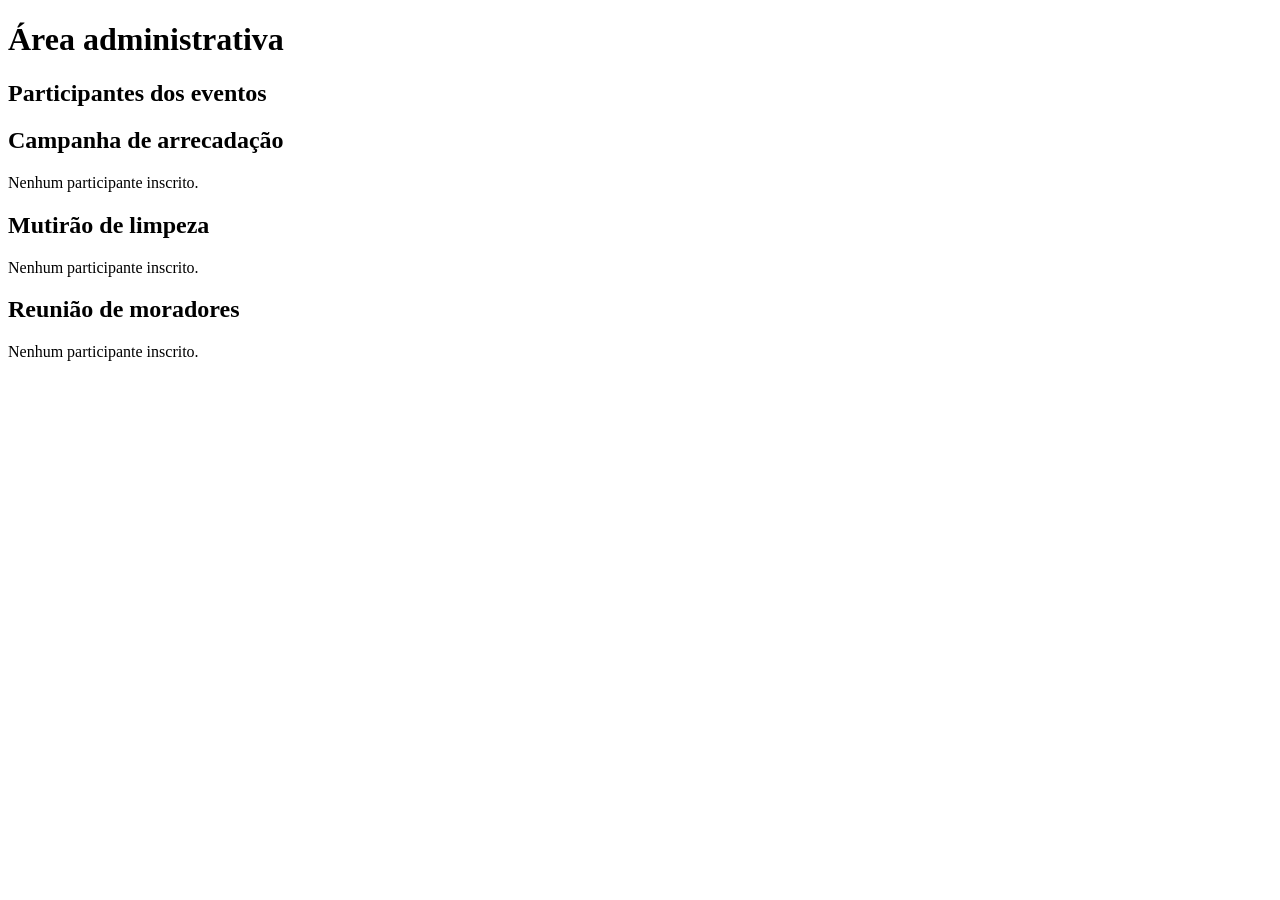
==== admin.html @ 7a1d3fa5 "feat: implementação da página de eventos" ====
<!DOCTYPE html>
<html lang="pt-br">

<head>
    <meta charset="UTF-8">
    <meta name="viewport" content="width=device-width, initial-scale=1.0">

    <title>Área administrativa</title>

    <link rel="stylesheet" href="resources/css/style.css">

    <script type="module" src="resources/script/admin.js"></script>
</head>

<body>

    <h1>Área administrativa</h1>

    <h2>Participantes dos eventos</h2>

    <div id="listaParticipantes"></div>

</body>

</html>
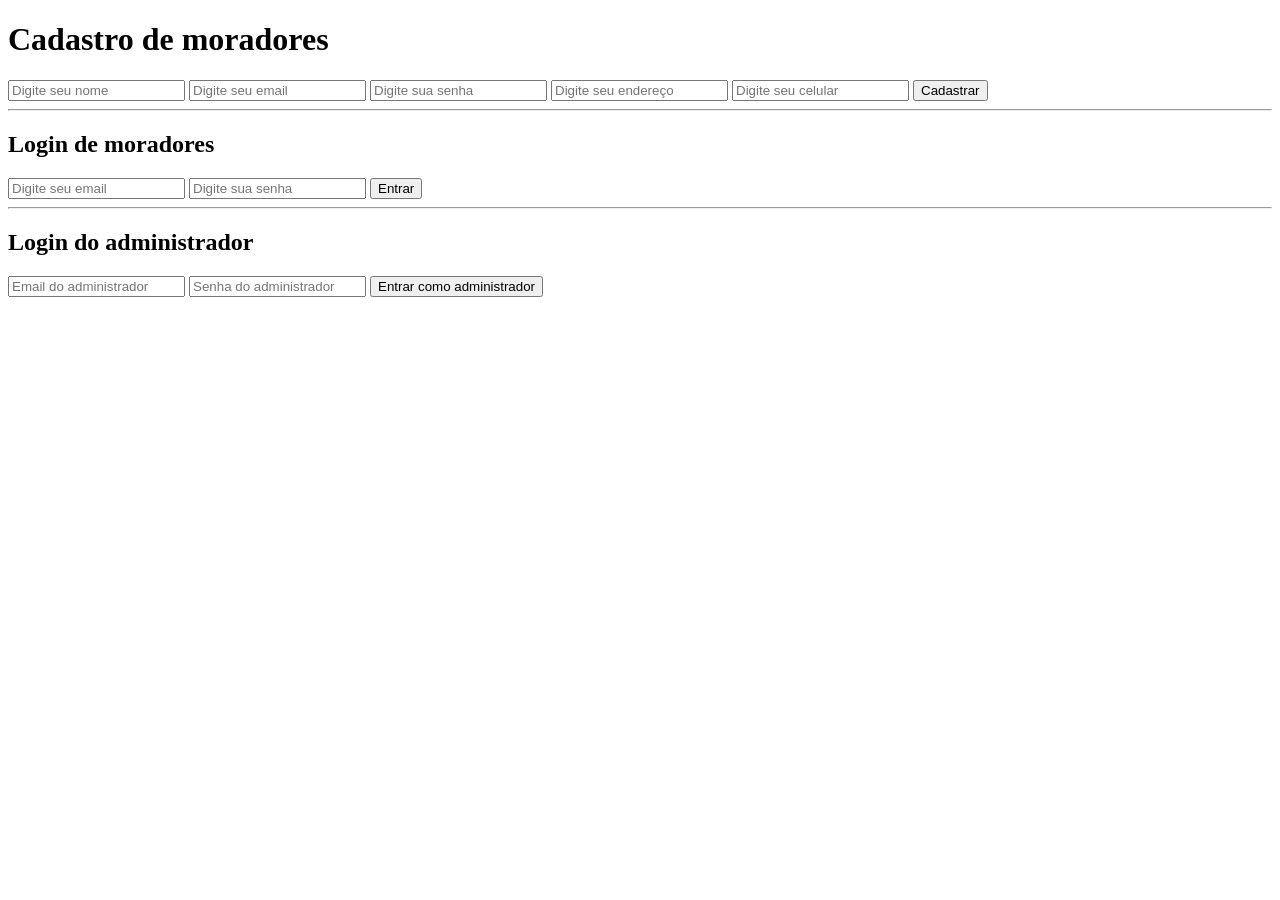
==== commit 6d524bd7: "feat: atualiza projeto" ====
--- a/admin.html
+++ b/admin.html
@@ -9,18 +9,22 @@
     <title>Área administrativa</title>
 
     <link rel="stylesheet" href="resources/css/style.css">
-
     <script type="module" src="resources/script/admin.js"></script>
 </head>
 
-<body>
+<body class="pagina-admin">
 
-    <h1>Área administrativa</h1>
+    <div class="container-admin">
 
-    <h2>Participantes dos eventos</h2>
+        <h1>Área administrativa</h1>
 
-    <div id="listaParticipantes"></div>
+        <h2>Participantes dos eventos</h2>
+
+        <div id="listaParticipantes"></div>
+
+        <button id="btnSair">Sair</button>
+
+    </div>
 
 </body>
-
 </html>
--- a/resources/css/style.css
+++ b/resources/css/style.css
@@ -0,0 +1,56 @@
+
+/* Área administrativa */
+
+.pagina-admin {
+    margin: 0;
+    min-height: 100vh;
+    background-color: hsl(192, 100%, 70%);
+    font-family: Arial, sans-serif;
+
+    display: flex;
+    justify-content: center;
+    align-items: center;
+}
+
+.container-admin {
+    background-color: white;
+    width: 80%;
+    max-width: 800px;
+    padding: 25px;
+    border-radius: 10px;
+    text-align: center;
+}
+
+.container-admin h1 {
+    color: hsl(197, 96%, 70%);
+}
+
+#listaParticipantes {
+    text-align: left;
+}
+
+#listaParticipantes h2 {
+    background-color: hsl(197, 96%, 70%);
+    color: white;
+    padding: 10px;
+    border-radius: 5px;
+}
+
+#listaParticipantes li {
+    padding: 8px;
+    color: #333;
+}
+
+#btnSair {
+    margin-top: 20px;
+    padding: 10px 25px;
+    background-color: #d32f2f;
+    color: white;
+    border: none;
+    border-radius: 5px;
+    cursor: pointer;
+}
+
+#btnSair:hover {
+    background-color: #b71c1c;
+}
